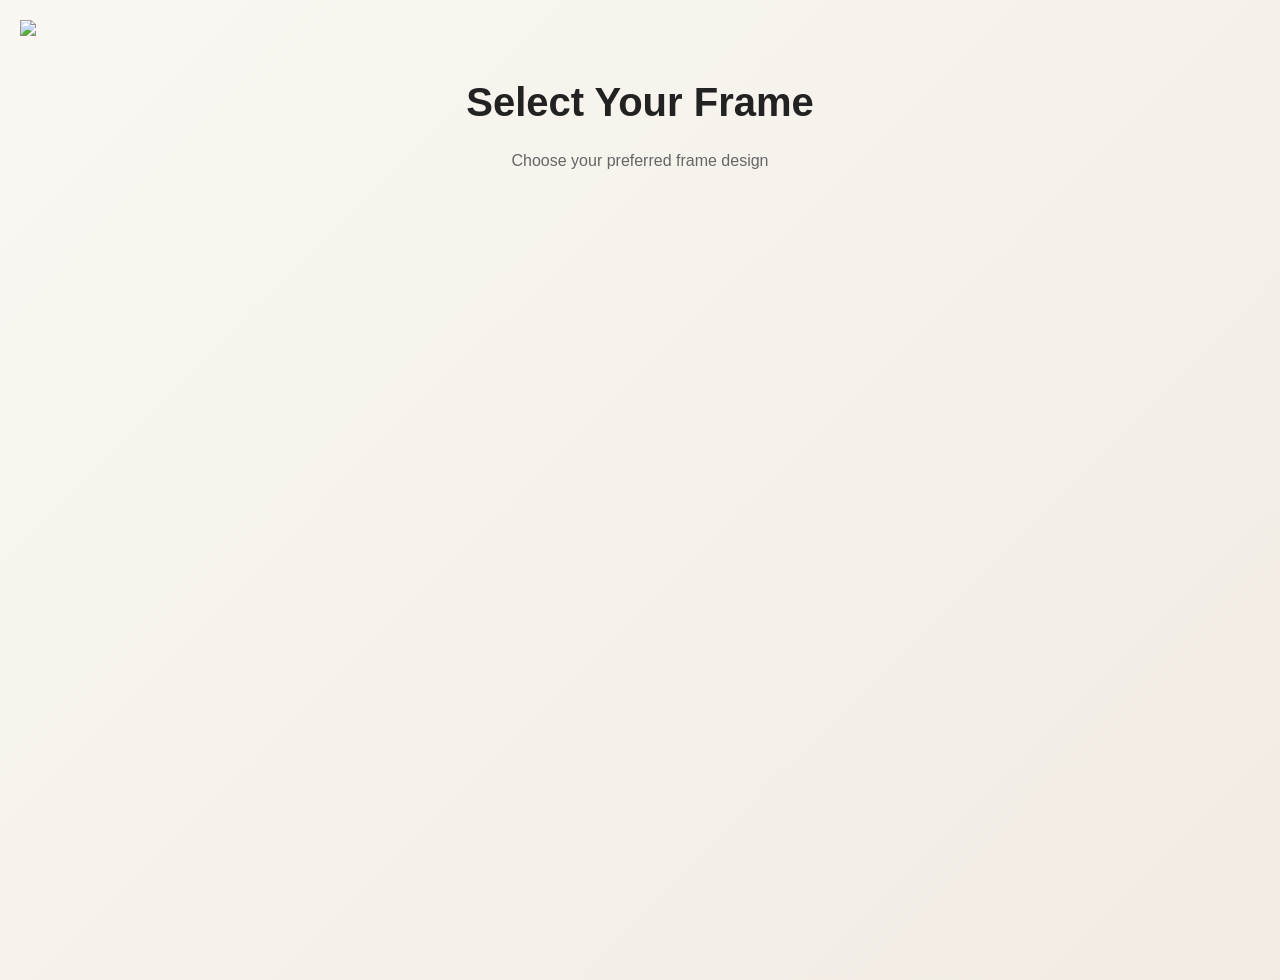
==== frame-selection/index.html @ 6c4d57a4 "Add files via upload" ====
<!DOCTYPE html>
<html>
<head>
    <title>Select Your Frame</title>

    <link rel="stylesheet" href="style.css">
</head>
<body>

    <!-- LOGO -->
    <div class="logo-container">
        <img src="../ideal logo.png" class="logo">
    </div>

    <h1>Select Your Frame</h1>

    <p class="subtitle">
        Choose your preferred frame design
    </p>

    <!-- FRAME CONTAINER -->
    <div class="frame-container" id="frameContainer">

    </div>

    <script src="script.js"></script>

</body>
</html>
---- frame-selection/style.css ----
body {
    font-family: 'Poppins', sans-serif;

    background: linear-gradient(135deg, #faf7f2, #f1ebe3);

    margin: 0;
    padding: 40px 20px;

    text-align: center;

    min-height: 100vh;
}

/* LOGO */
.logo-container {
    position: absolute;
    top: 20px;
    left: 20px;
}

.logo {
    width: 120px;
}

/* TITLE */
h1 {
    font-size: 40px;
    color: #222;
    margin-top: 40px;
}

.subtitle {
    color: #666;
    margin-bottom: 50px;
}

/* FRAME GRID */
.frame-container {
    display: flex;
    justify-content: center;
    gap: 30px;
    flex-wrap: wrap;
}

/* CARD */
.frame-card {
    width: 240px;

    background: white;

    padding: 20px;

    border-radius: 20px;

    cursor: pointer;

    box-shadow: 0 12px 30px rgba(0,0,0,0.12);

    transition: 0.3s;
}

.frame-card:hover {
    transform: translateY(-10px) scale(1.03);

    box-shadow: 0 20px 45px rgba(0,0,0,0.18);
}

/* IMAGE */
.frame-card img {
    width: 100%;
    height: 250px;

    object-fit: contain;
}

/* TEXT */
.frame-card h2 {
    margin-top: 15px;
    font-size: 22px;
}
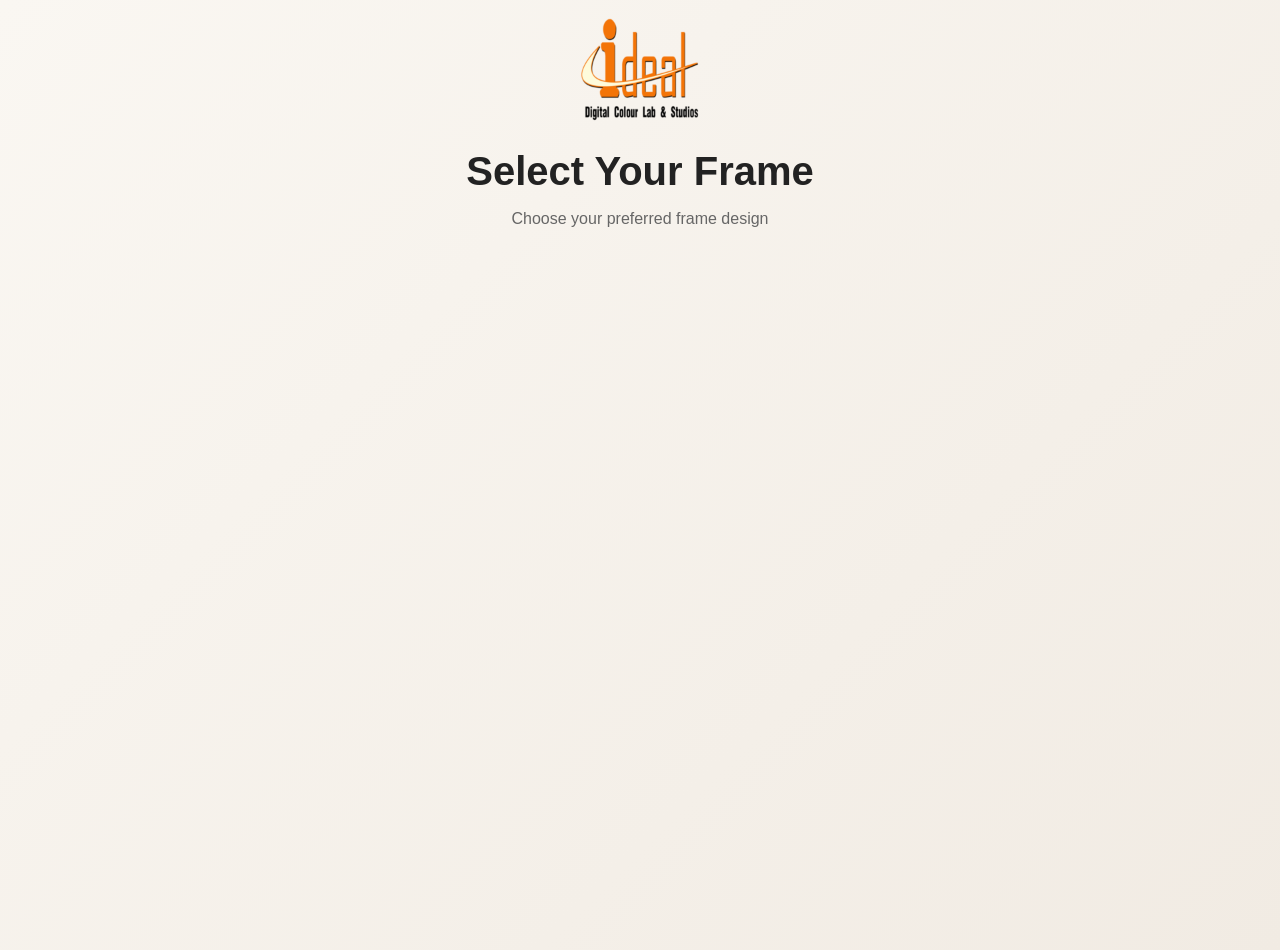
==== commit 9d116917: "Add files via upload" ====
--- a/frame-selection/index.html
+++ b/frame-selection/index.html
@@ -4,13 +4,21 @@
     <title>Select Your Frame</title>
 
     <link rel="stylesheet" href="style.css">
+    <link rel="stylesheet" href="../navigation.css">
 </head>
 <body>
 
     <!-- LOGO -->
+    <div class="top-bar">
+
     <div class="logo-container">
         <img src="../ideal logo.png" class="logo">
     </div>
+
+    <div id="wizardNav" class="wizard-nav"></div>
+
+</div>
+
 
     <h1>Select Your Frame</h1>
 
@@ -23,7 +31,13 @@
 
     </div>
 
-    <script src="script.js"></script>
+    
+    <script src="../navigation.js"></script>
+
+<script>
+    createNavigation(4);
+</script>
+<script src="script.js"></script>
 
 </body>
 </html>
--- a/frame-selection/style.css
+++ b/frame-selection/style.css
@@ -4,7 +4,7 @@
     background: linear-gradient(135deg, #faf7f2, #f1ebe3);
 
     margin: 0;
-    padding: 40px 20px;
+    padding: 10px 20px 40px;
 
     text-align: center;
 
@@ -13,9 +13,8 @@
 
 /* LOGO */
 .logo-container {
-    position: absolute;
-    top: 20px;
-    left: 20px;
+    position:static;
+    
 }
 
 .logo {
@@ -26,7 +25,8 @@
 h1 {
     font-size: 40px;
     color: #222;
-    margin-top: 40px;
+    margin-top: 15px;
+    margin-bottom: 10px;
 }
 
 .subtitle {
